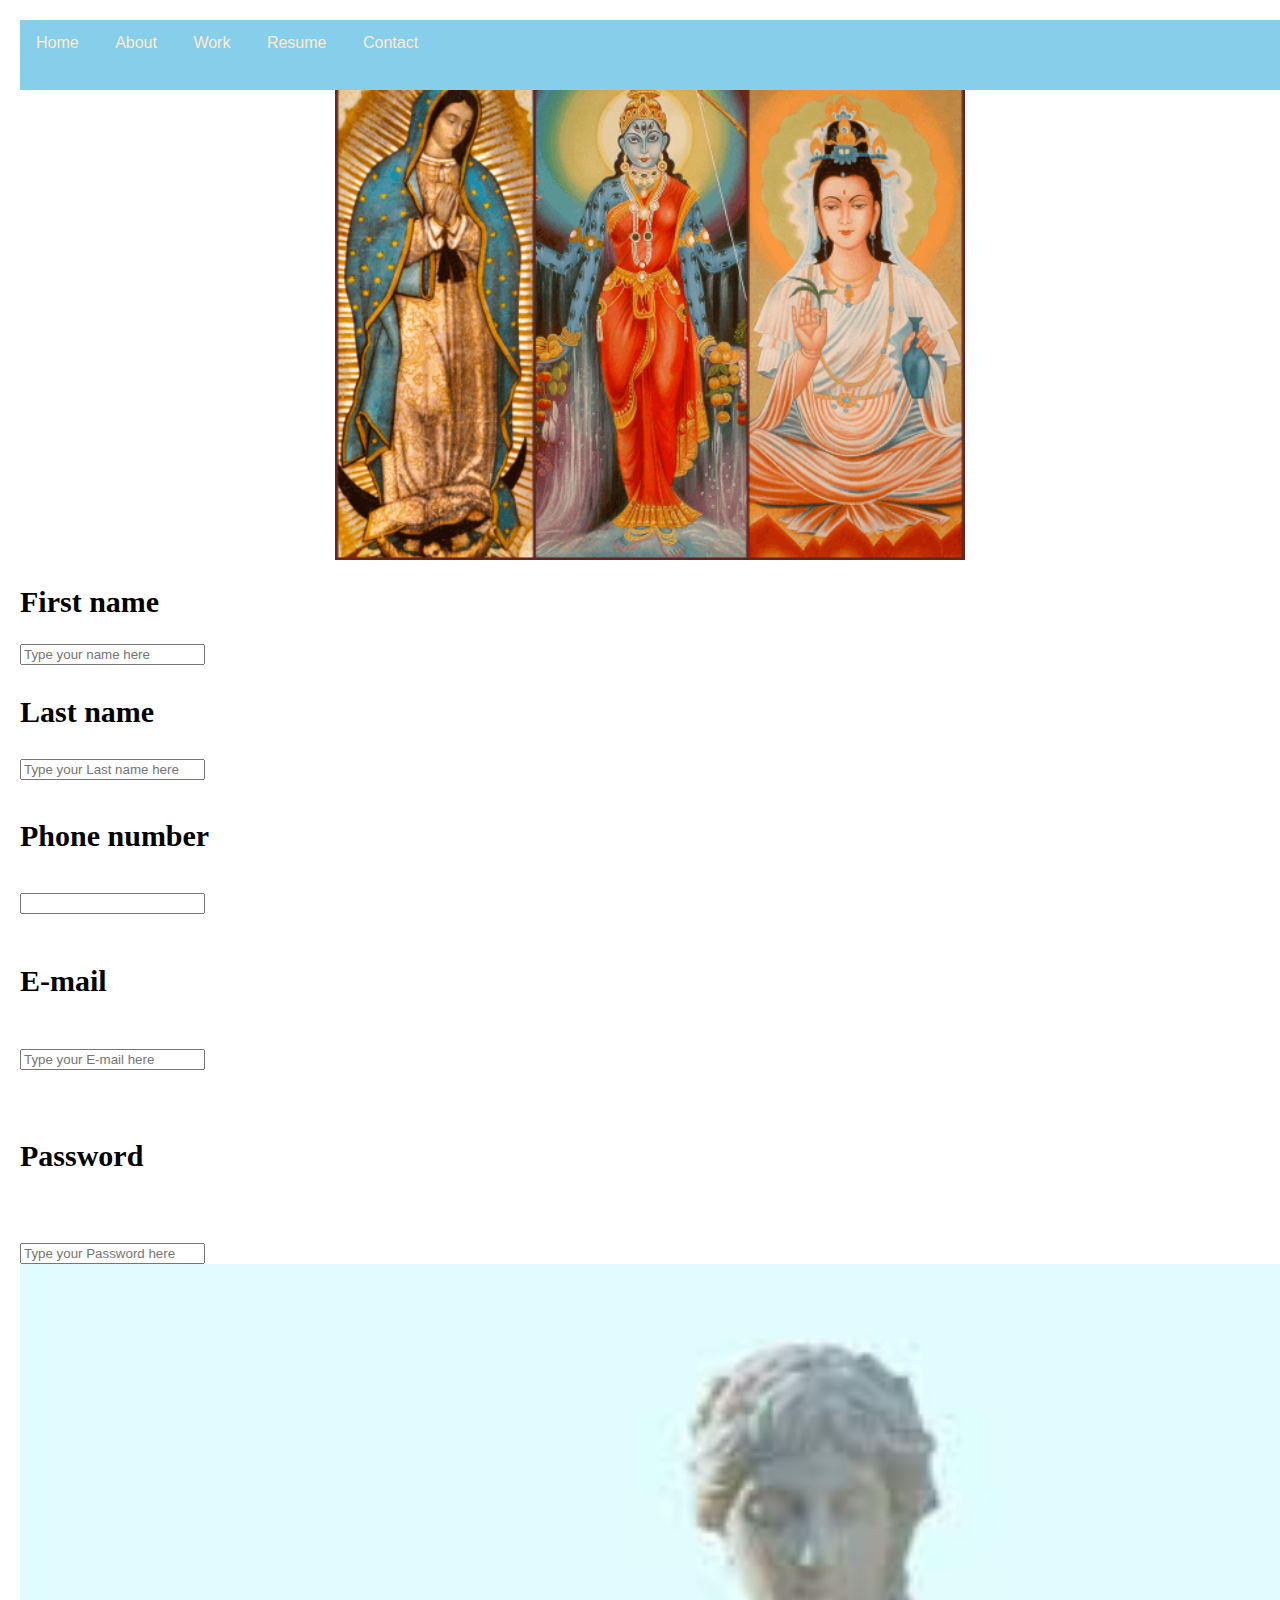
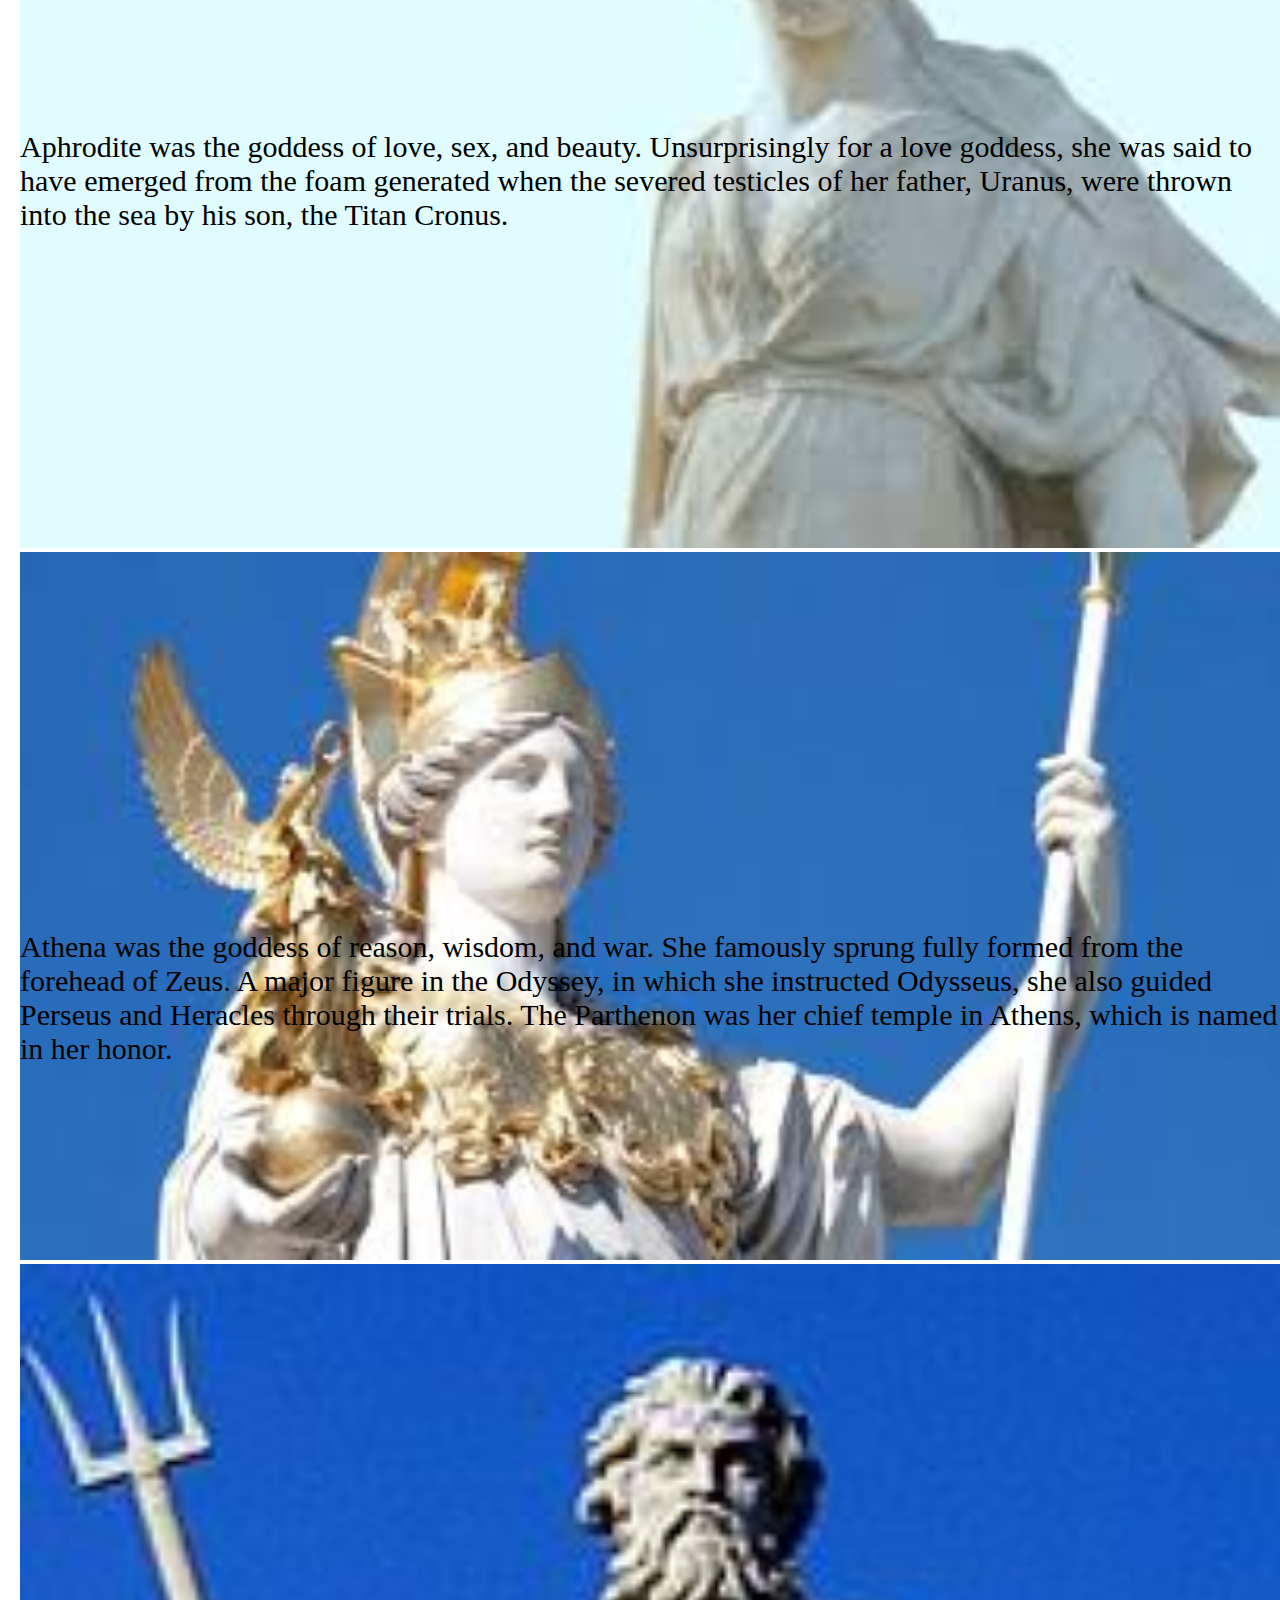
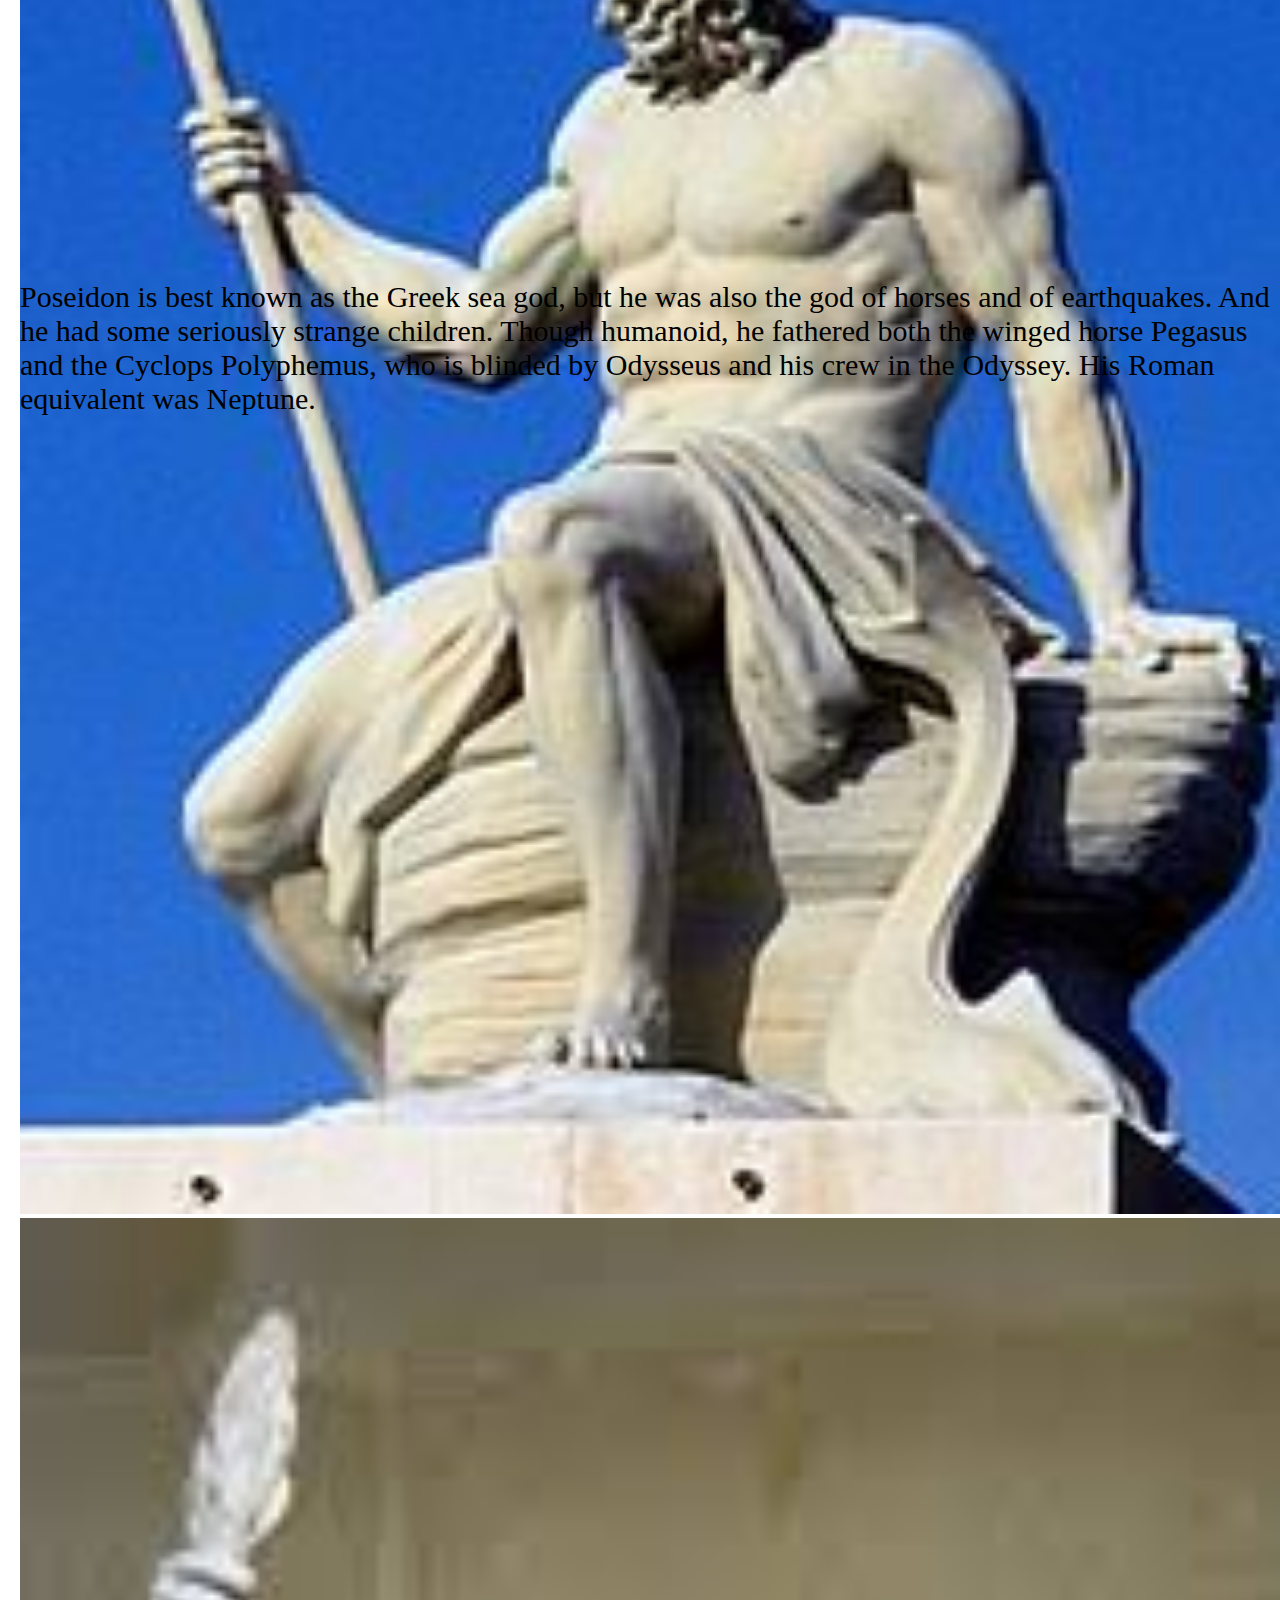
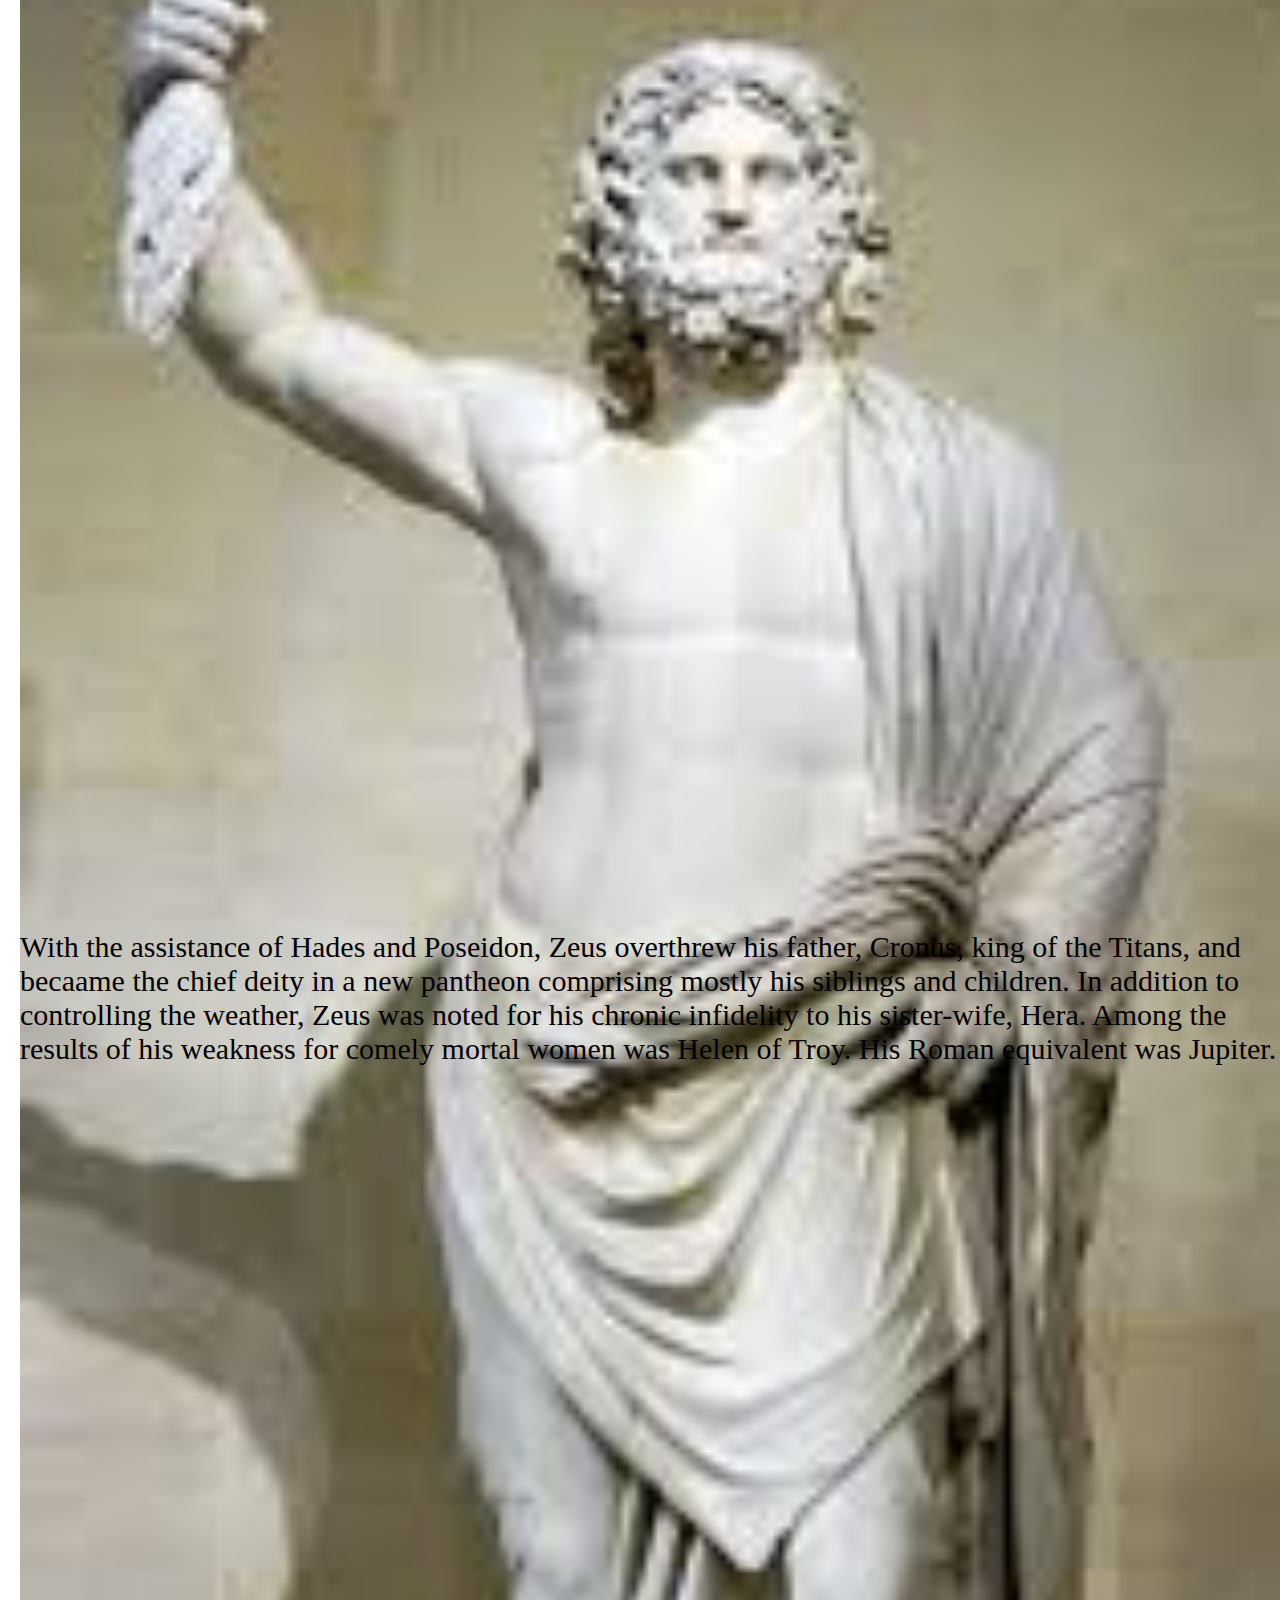
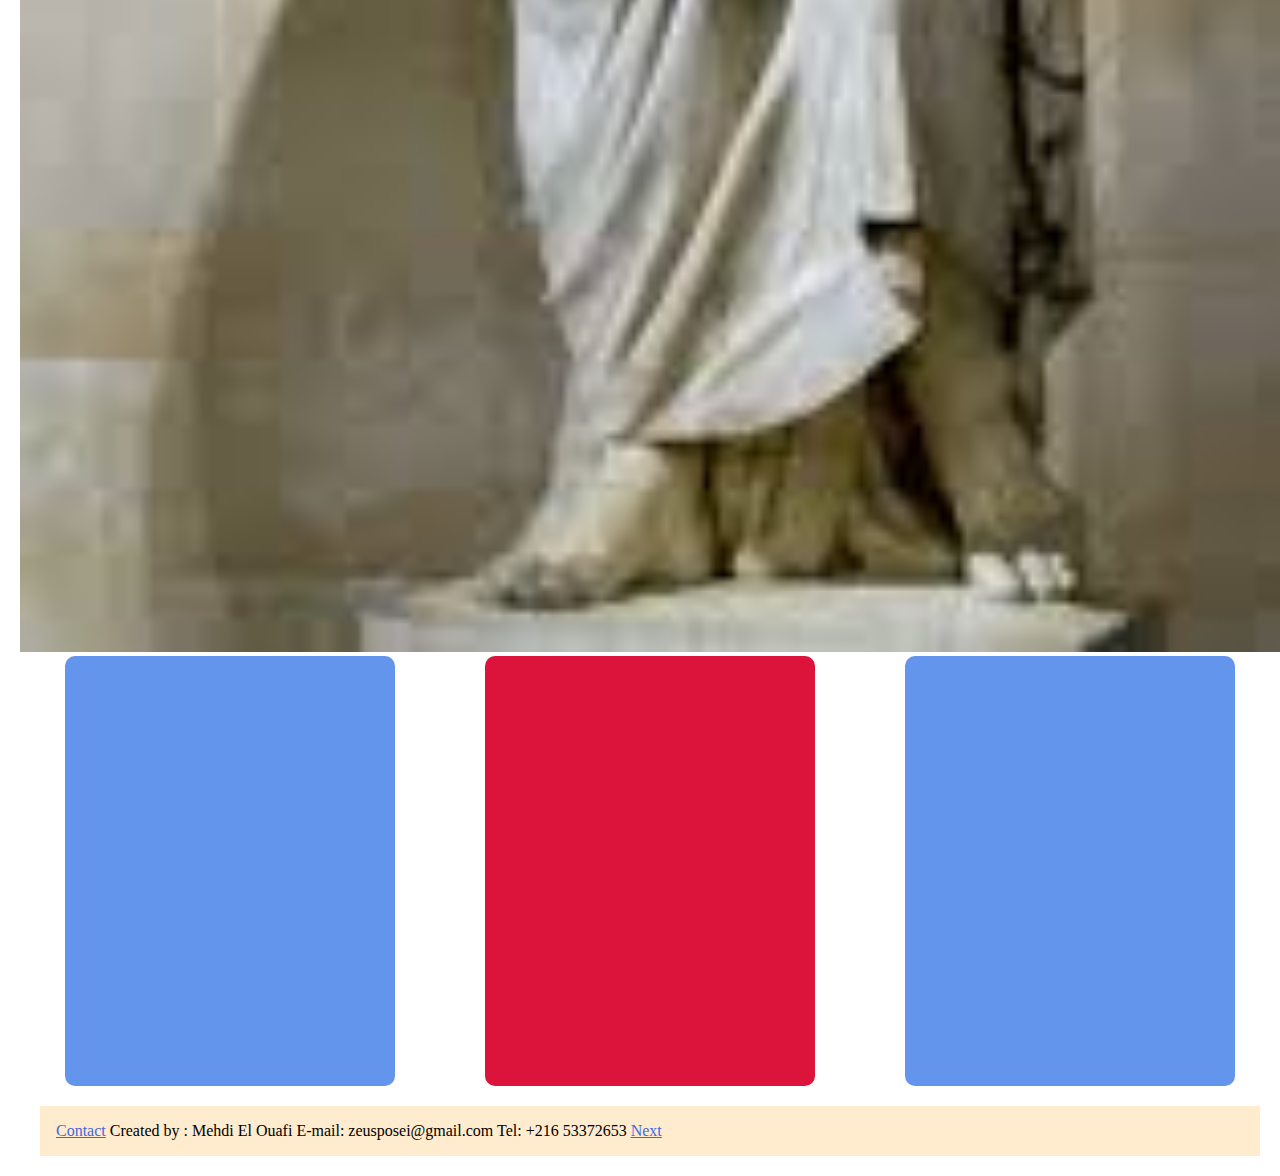
==== Gods .html @ 6d0cd0d6 "create the project" ====
<!DOCTYPE html>
<html lang="en">
<head>
    <meta charset="UTF-8">
    <meta name="viewport" content="width=device-width, initial-scale=1.0">
    <title>12 Greek Gods And Goddess</title>
    <link rel="stylesheet" href="style.css " />
</head>
<body>
<header>
<!-----------------------------------------------Header section ----------------------------------------->
<nav>
    <ul>
      <li><a href="#">Home</a></li>
      <li><a href="#">About</a></li>
      <li><a href="#">Work</a></li>
       <li><a href="#">Resume</a></li>
         <li><a href="#Contact">Contact</a></li>
    </ul>
 </nav>
</header>
<!-----------------------------------Main section-------------------------------------------->
<main>
    <h1>Greek Gods</h1>
    <img class="center" src="mothergoddess.png" alt="image"/>
    <section>
        <h2>First name</h2>
        <input type="text" name="first name" placeholder="Type your name here" />
        <h3>Last name</h3>
        <input type="text" name="Last name" placeholder="Type your Last name here" />
        <h4>Phone number</h4>
        <input type="number" name="number" value="********">
        <h5>E-mail</h5>
        <input type="text" name="E-mail" placeholder="Type your E-mail here" />
        <h6>Password</h6>
        <input type="text" name="Password" placeholder="Type your Password here" />
        </section>
        <img class="image2" src="Aphrodite.jfif" alt="image">
     
           <p class=Aphrodite> Aphrodite was the goddess of love, sex, and beauty. Unsurprisingly for a love goddess, she was said to have emerged from the foam generated when the severed testicles of her father, Uranus, were thrown into the sea by his son, the Titan Cronus.</p>
            <img class="image3" src="athena.jfif" alt="image">
           <p class=athena>Athena was the goddess of reason, wisdom, and war. She famously sprung fully formed from the forehead of Zeus. A major figure in the Odyssey, in which she instructed Odysseus, she also guided Perseus and Heracles through their trials. The Parthenon was her chief temple in Athens, which is named in her honor.</p>
            <img class="image4" src="Poséidon.jfif" alt="image">
            <p class=poseidon>Poseidon is best known as the Greek sea god, but he was also the god of horses and of earthquakes. And he had some seriously strange children. Though humanoid, he fathered both the winged horse Pegasus and the Cyclops Polyphemus, who is blinded by Odysseus and his crew in the Odyssey. His Roman equivalent was Neptune.</p>
            <img class="image5" src="Zeus.jfif" alt="image">
            <p class= zeus>With the assistance of Hades and Poseidon, Zeus overthrew his father, Cronus, king of the Titans, and becaame the chief deity in a new pantheon comprising mostly his siblings and children. In addition to controlling the weather, Zeus was noted for his chronic infidelity to his sister-wife, Hera. Among the results of his weakness for comely mortal women was Helen of Troy. His Roman equivalent was Jupiter.
            </section>
        </section>

        <section id="cards">
        
        
        <div id="card1" class="card">
        </div>


        <div id="card2" class="card">

        </div>

        <div  id="card3"class="card">                
        </main>
<!------------------------------------------Footer section--------------------------------------->
<footer id="Contact">
    <a Class=Button href="#">Contact</a></li>
    Created by :
    Mehdi El Ouafi 
    E-mail:
    zeusposei@gmail.com 
   Tel:
    +216 53372653


 <a href="C:\Users\HP\Desktop\GoMyCode\portfolio.html" >Next</a>
</body>
</html>
---- style.css ----
body {
    margin-left: 20px;
    margin-right: 0px;

}
nav{
    position: absolute;;
    width: 100%;
    height: 70px;
background-color:skyblue;
font-family: Arial;
}
nav ul {
    list-style: none;
    padding: 0;
    margin: 0;

}
nav li {
padding: 0;
display: inline;
}
nav li a {
    display: inline-block;
    color:blanchedalmond;
    text-decoration: none;
    padding: 14px 16px;
    text-align: center;
}
nav li a:hover {
    background-color: cornflowerblue;
}
nav li a :active {
    background-color: cyan;
}

.center {
    display: block;
  margin-left: auto;
  margin-right: auto;
  width: 50%;
}
.image2 {

width: 100%;

}
.Aphrodite {

position: absolute;
left: 20px;
top: 1700px;


}




.image3 {
    width: 100%;

}

.athena  {
    position: absolute;
    left: 20px;
    top: 2500px;
  
}
.image4 {
width: 100%;

}

.poseidon {
    position:absolute;
    left: 20px;
    top: 3450px;

}
.image5 {
width: 100%;

}
.zeus {
position: absolute;
left: 20px;
top: 5700px;


}


#About  {
    margin: 2px 5px;
}
iframe {
    margin-left: 130px;
}
#Contact { 
    margin: 20px;
    padding:16px;
    background-color: blanchedalmond;
}
#Contact>input,label{ 
   display:inline
}
input [type="text"] , input [type="number"] , input [type="email"]  ,textarea {
   width: 100%;
   margin: 5px 0px;
   border: none;

   background-color:#f1f1f1;

}
h1 {
    font-size: 30px;
}
a {
    color:royalblue;
     text-decoration: underline;
}
a:hover {
    color: cornsilk;
    text-decoration:none;
}
h2 {
    font-size: 30px;
    
}


p {
    font-size: 30px;
}

h3 {
    font-size: 30px;
}
    
h4  {
    font-size: 30px;

}

h5 {
    font-size: 30px;
}
h6 {
    font-size: 30px;
}
.card {

    width: 300px;
    height: 400px;
    padding: 15px;
    
    display: flex;
    
    flex-direction: column;
    
    justify-content: space-between;
    
    background-color: cornflowerblue;
    border-radius: 10px;
    
    }
    
    #cards {
    
    display: flex;
    justify-content: space-around;
    
    
    
    }
    
    #card2 {
    
    background-color: crimson;
    
    }
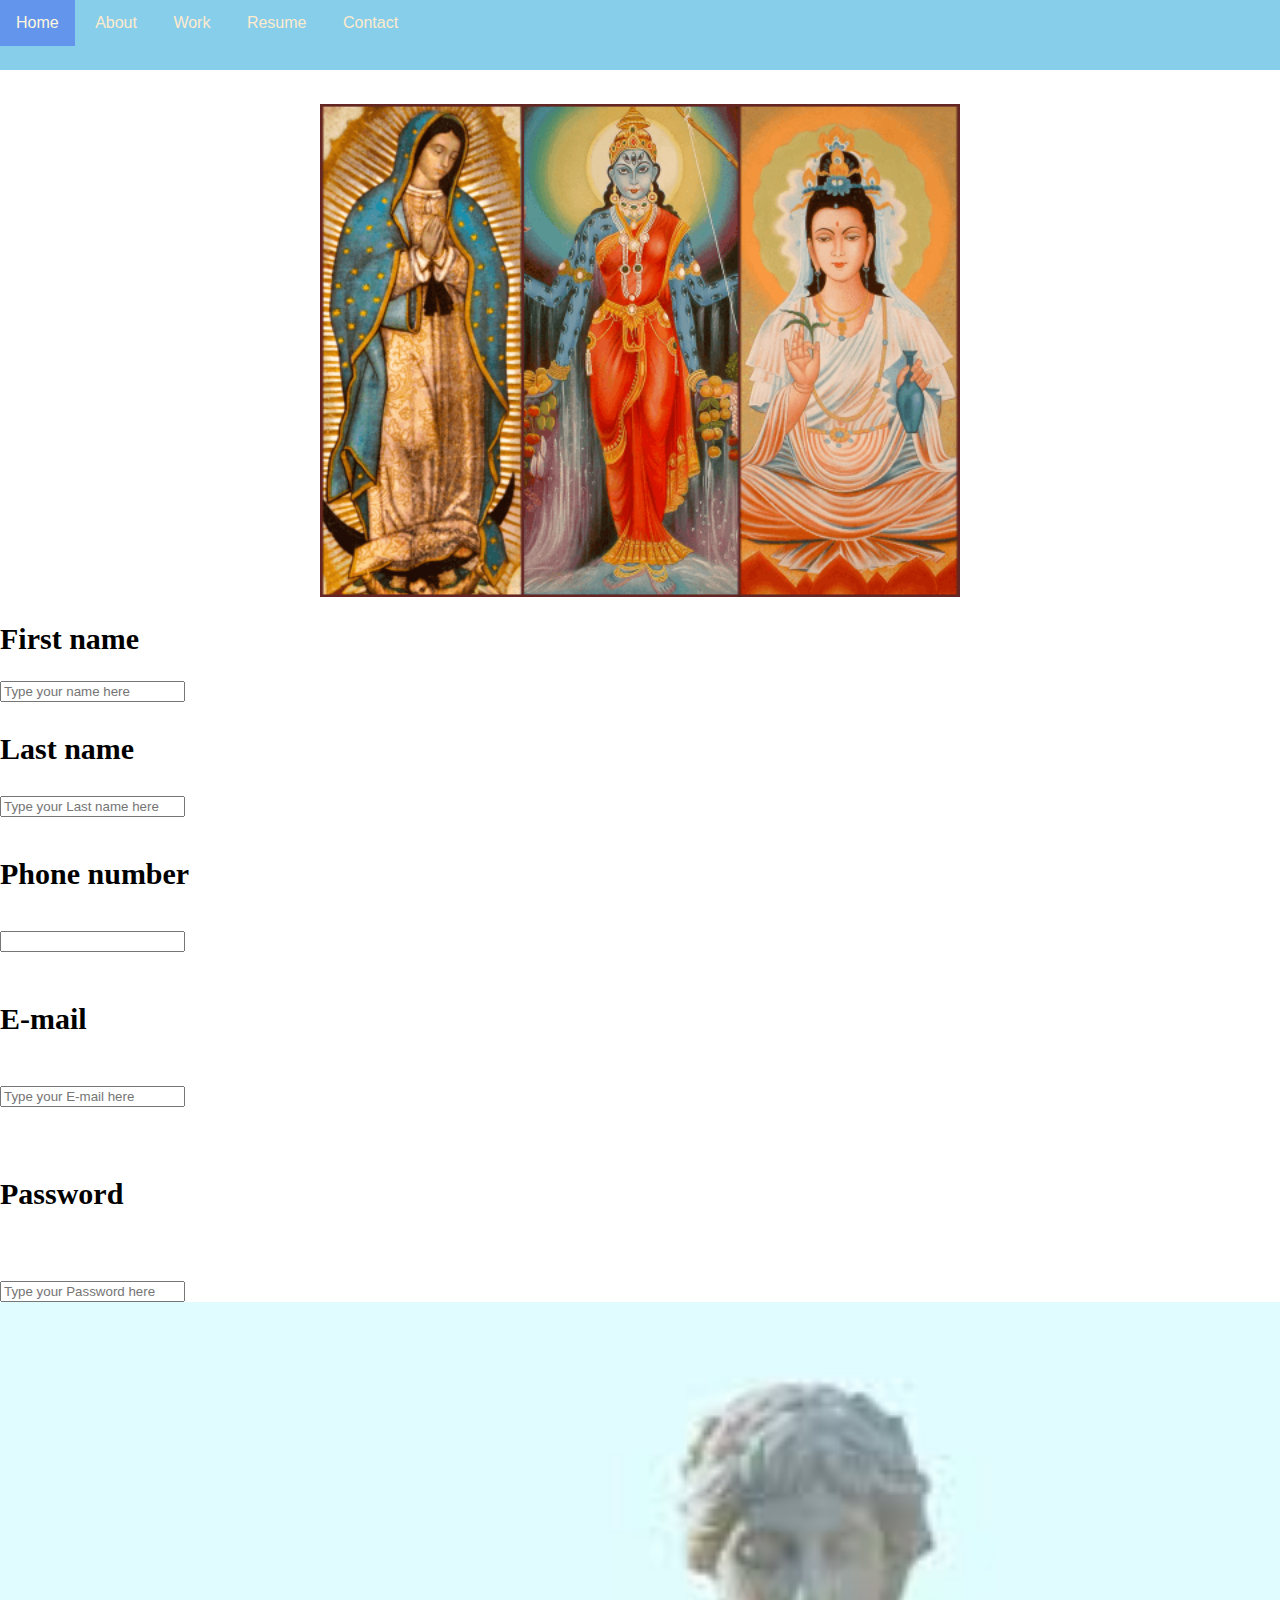
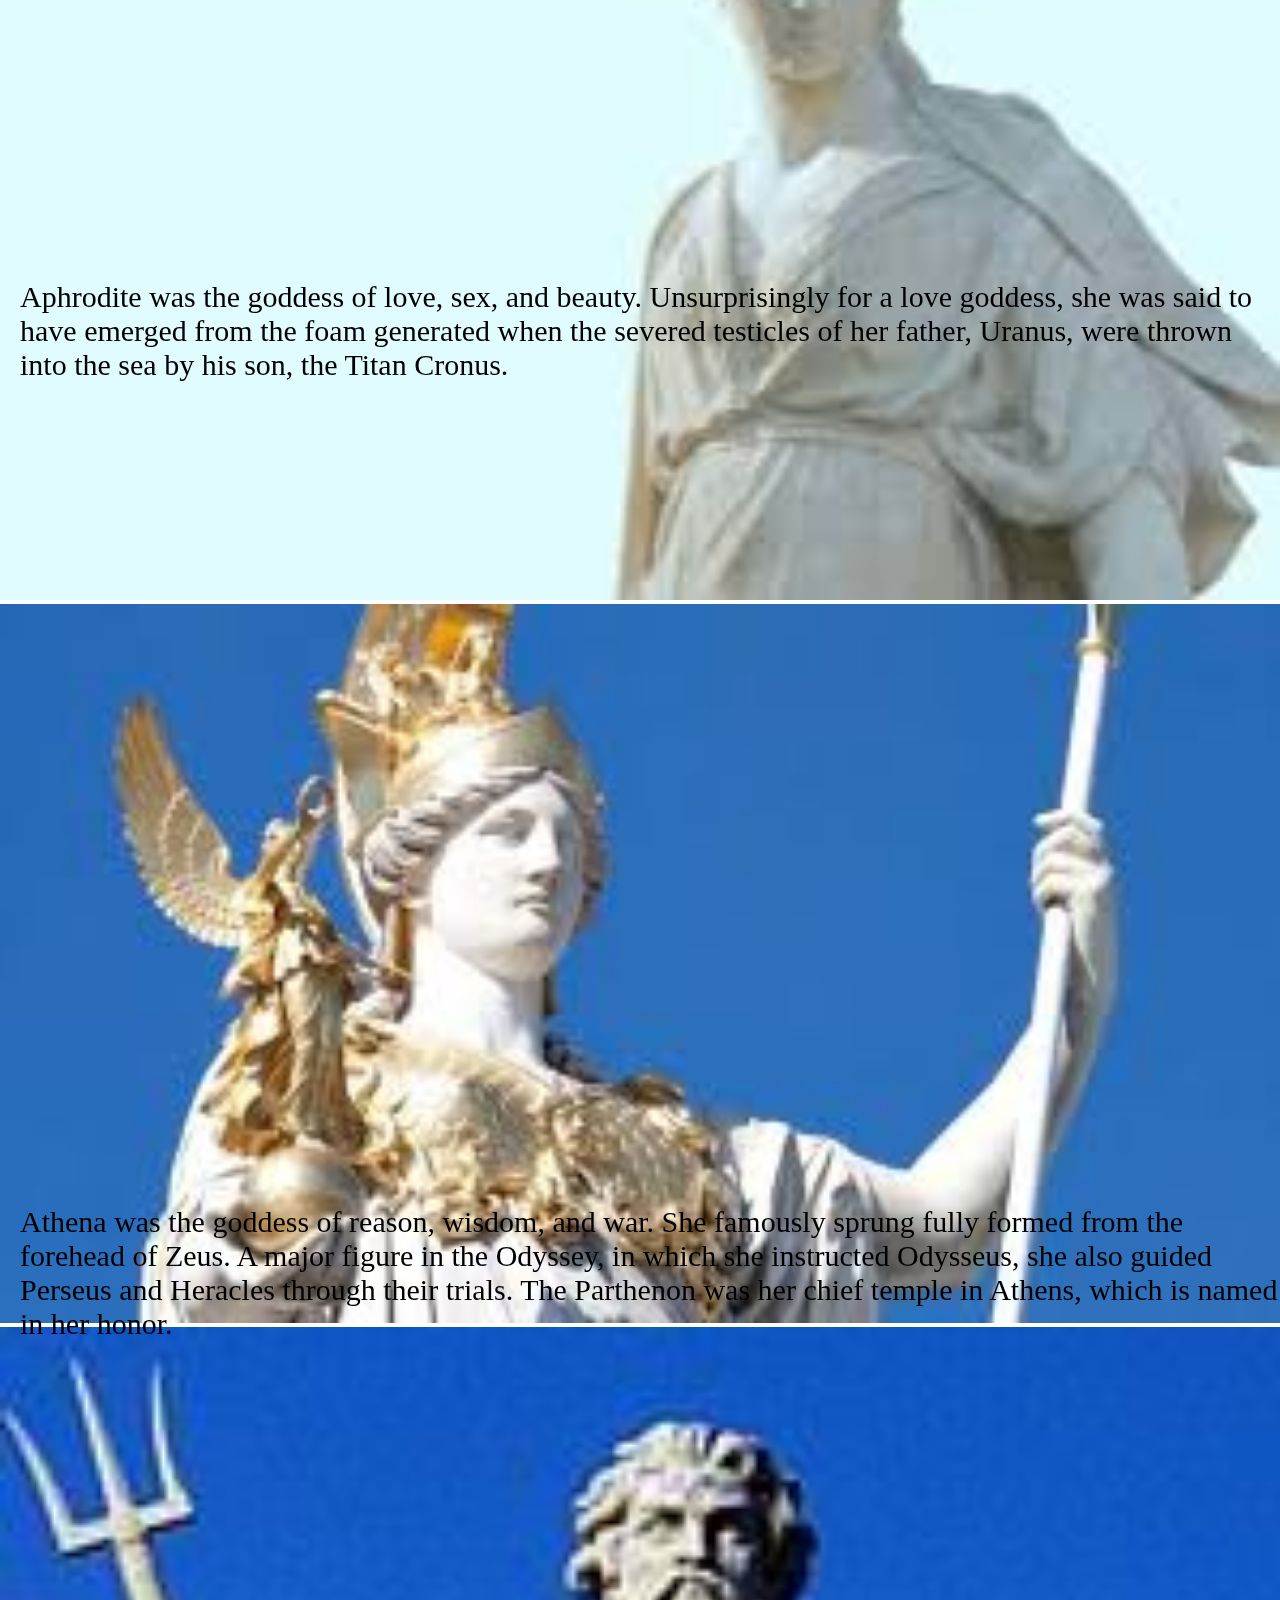
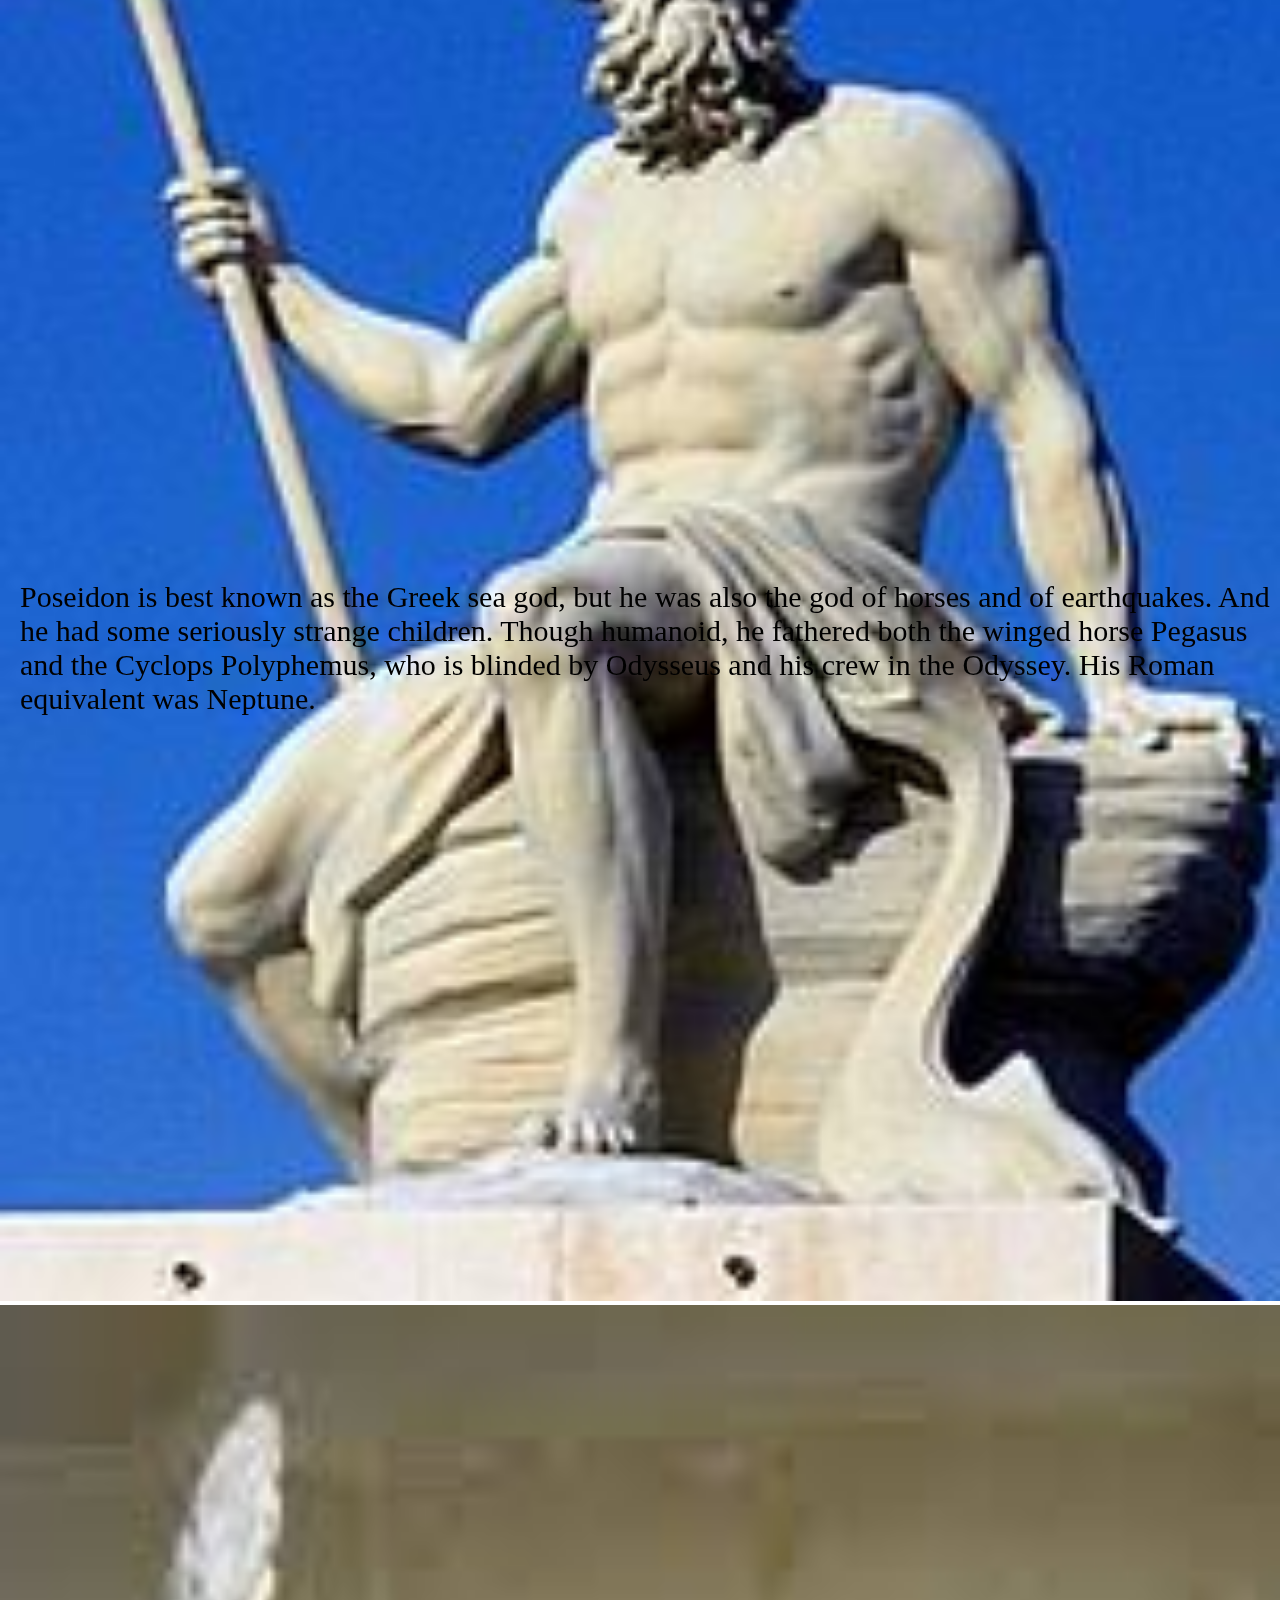
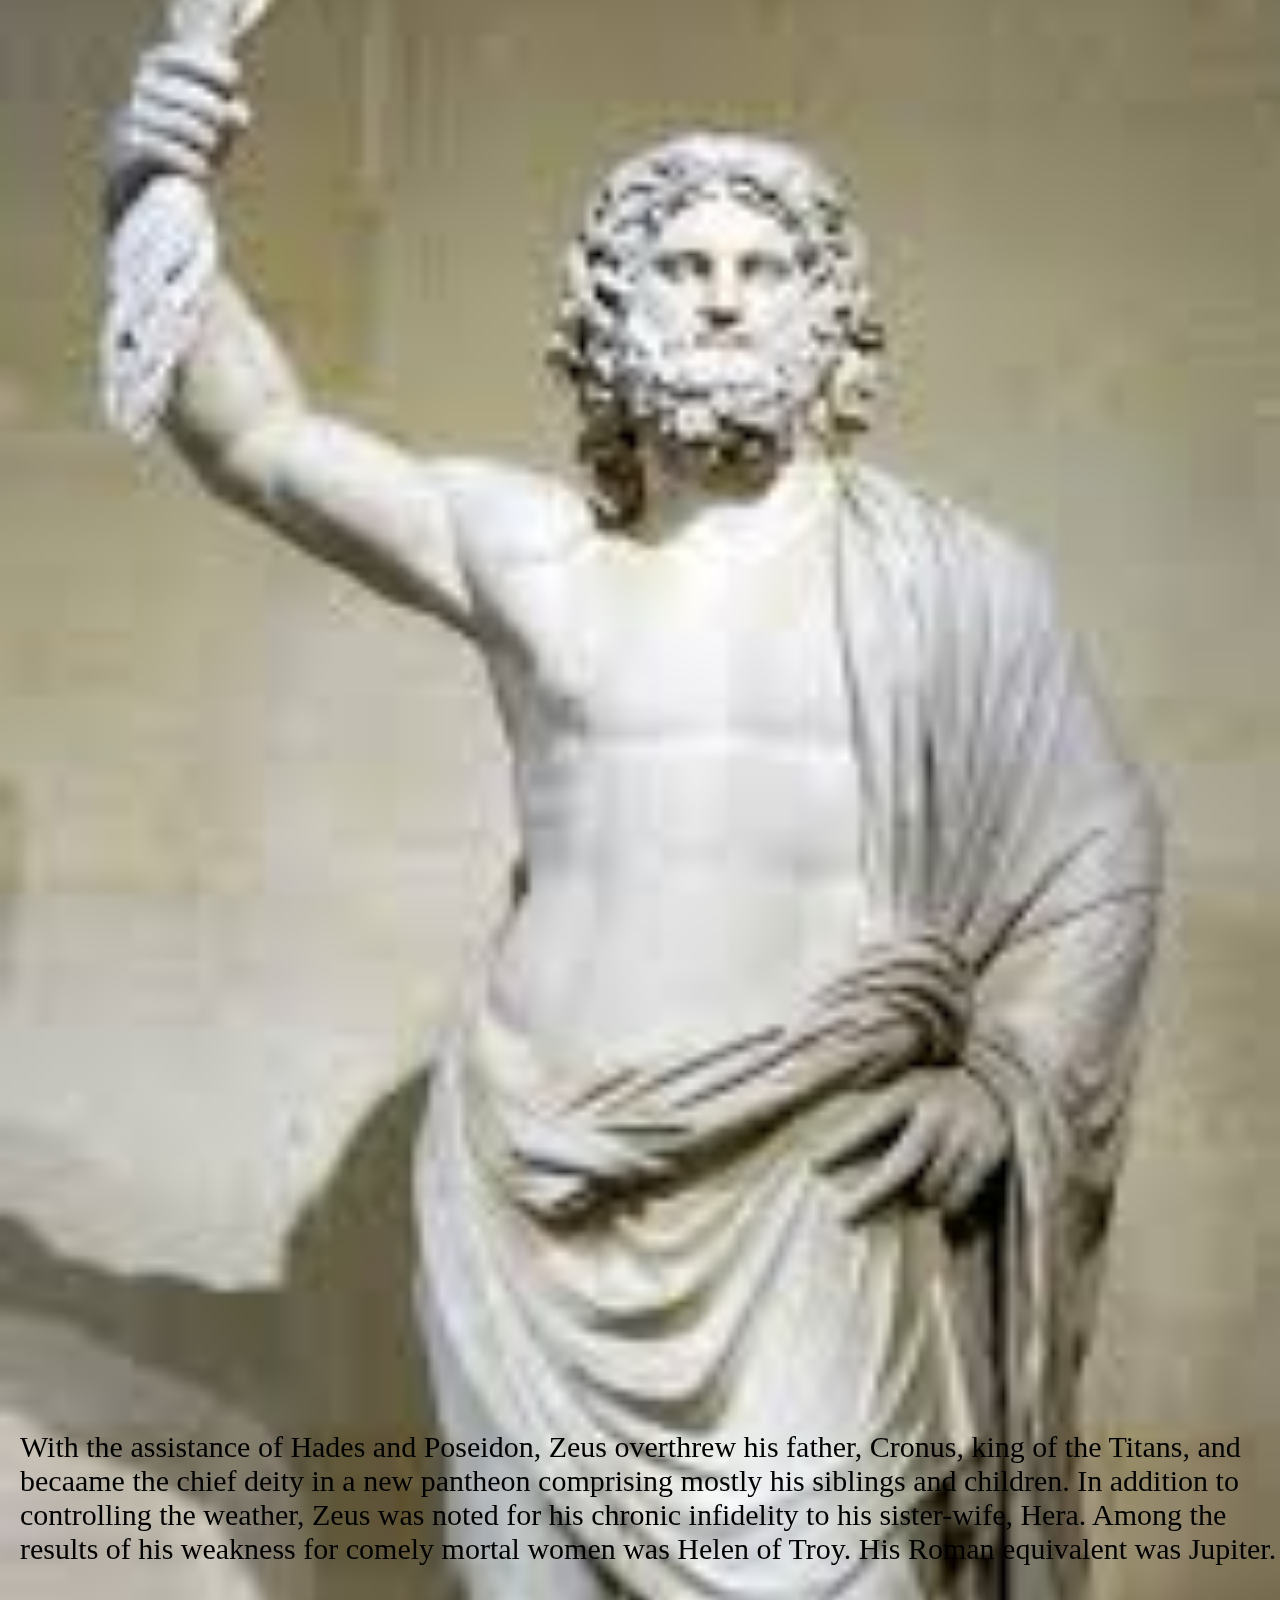
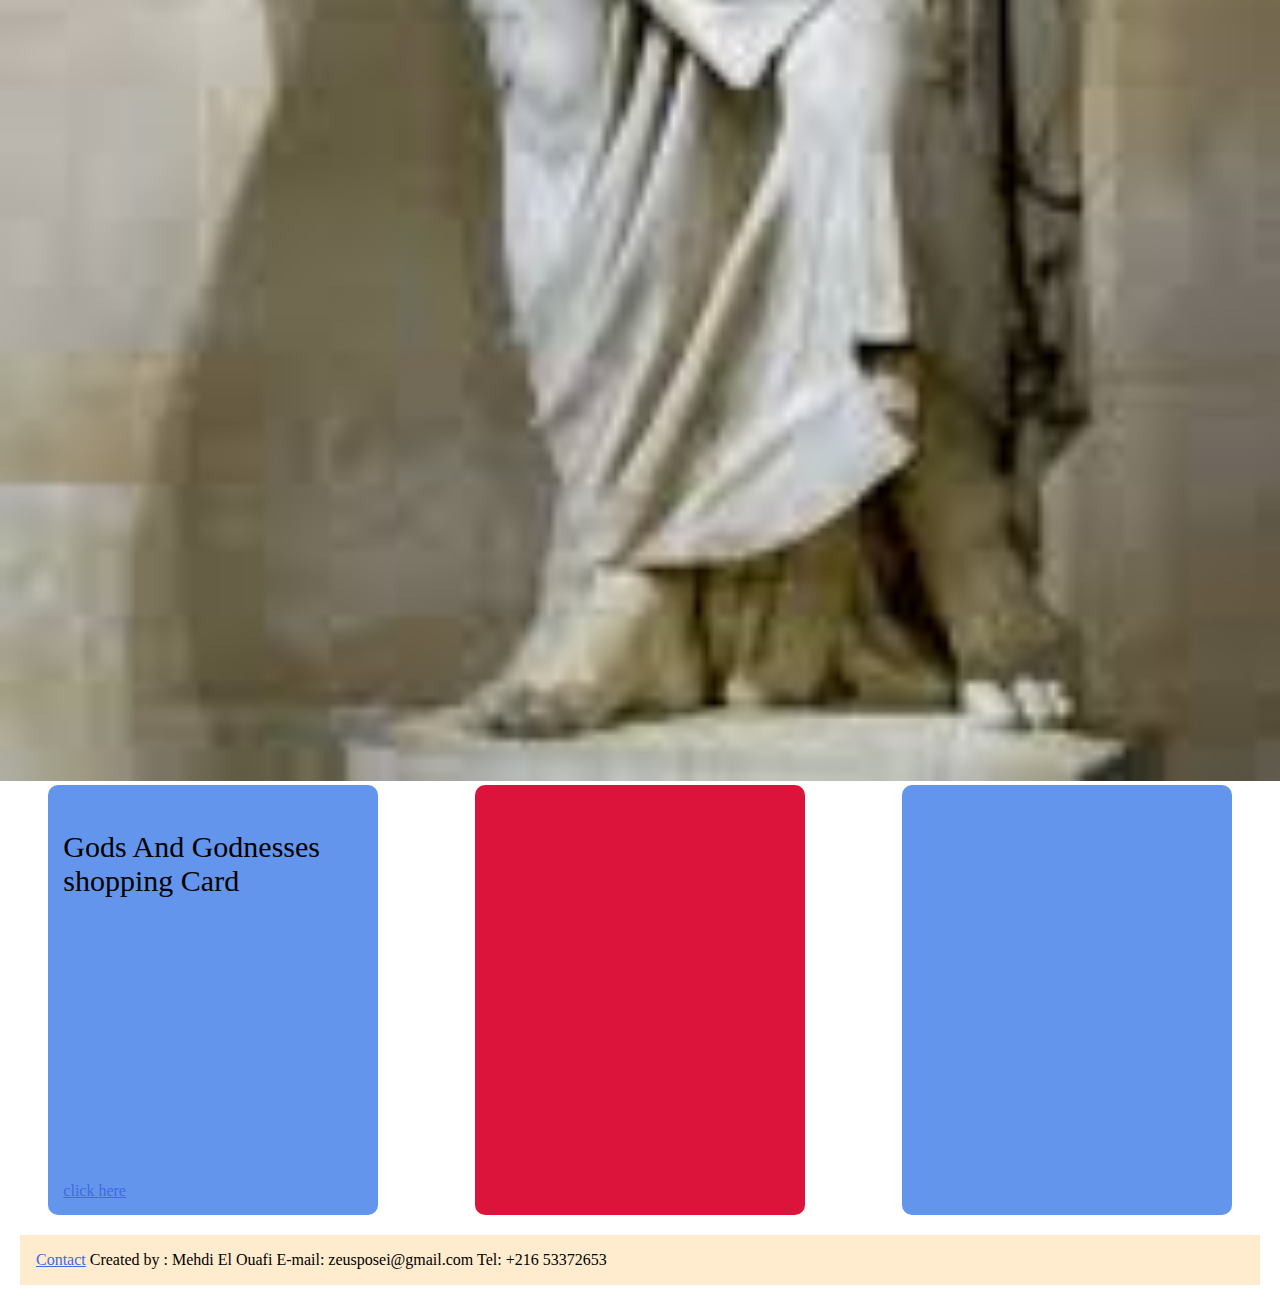
==== commit 07ea5bbe: "shopping card" ====
--- a/Gods .html
+++ b/Gods .html
@@ -3,7 +3,7 @@
 <head>
     <meta charset="UTF-8">
     <meta name="viewport" content="width=device-width, initial-scale=1.0">
-    <title>12 Greek Gods And Goddess</title>
+    <title>8 Greek Gods And Goddess</title>
     <link rel="stylesheet" href="style.css " />
 </head>
 <body>
@@ -51,6 +51,8 @@
         
         
         <div id="card1" class="card">
+        <p> Gods And Godnesses shopping Card</p>
+     <a href="index.html">click here</a>
         </div>
 
 
@@ -58,7 +60,10 @@
 
         </div>
 
-        <div  id="card3"class="card">                
+        <div  id="card3"class="card"> 
+
+        </div>
+
         </main>
 <!------------------------------------------Footer section--------------------------------------->
 <footer id="Contact">
@@ -71,6 +76,6 @@
     +216 53372653
 
 
- <a href="C:\Users\HP\Desktop\GoMyCode\portfolio.html" >Next</a>
+ 
 </body>
 </html>--- a/style.css
+++ b/style.css
@@ -1,10 +1,11 @@
 body {
-    margin-left: 20px;
+    margin-left: 0px;
     margin-right: 0px;
 
 }
 nav{
-    position: absolute;;
+    position: fixed;
+    top: 0;
     width: 100%;
     height: 70px;
 background-color:skyblue;
@@ -38,6 +39,7 @@
     display: block;
   margin-left: auto;
   margin-right: auto;
+  margin-top: 50px;
   width: 50%;
 }
 .image2 {
@@ -49,7 +51,7 @@
 
 position: absolute;
 left: 20px;
-top: 1700px;
+top: 1850px;
 
 
 }
@@ -65,7 +67,7 @@
 .athena  {
     position: absolute;
     left: 20px;
-    top: 2500px;
+    top: 2775px;
   
 }
 .image4 {
@@ -76,7 +78,7 @@
 .poseidon {
     position:absolute;
     left: 20px;
-    top: 3450px;
+    top: 3750px;
 
 }
 .image5 {
@@ -86,7 +88,7 @@
 .zeus {
 position: absolute;
 left: 20px;
-top: 5700px;
+top: 6200px;
 
 
 }
